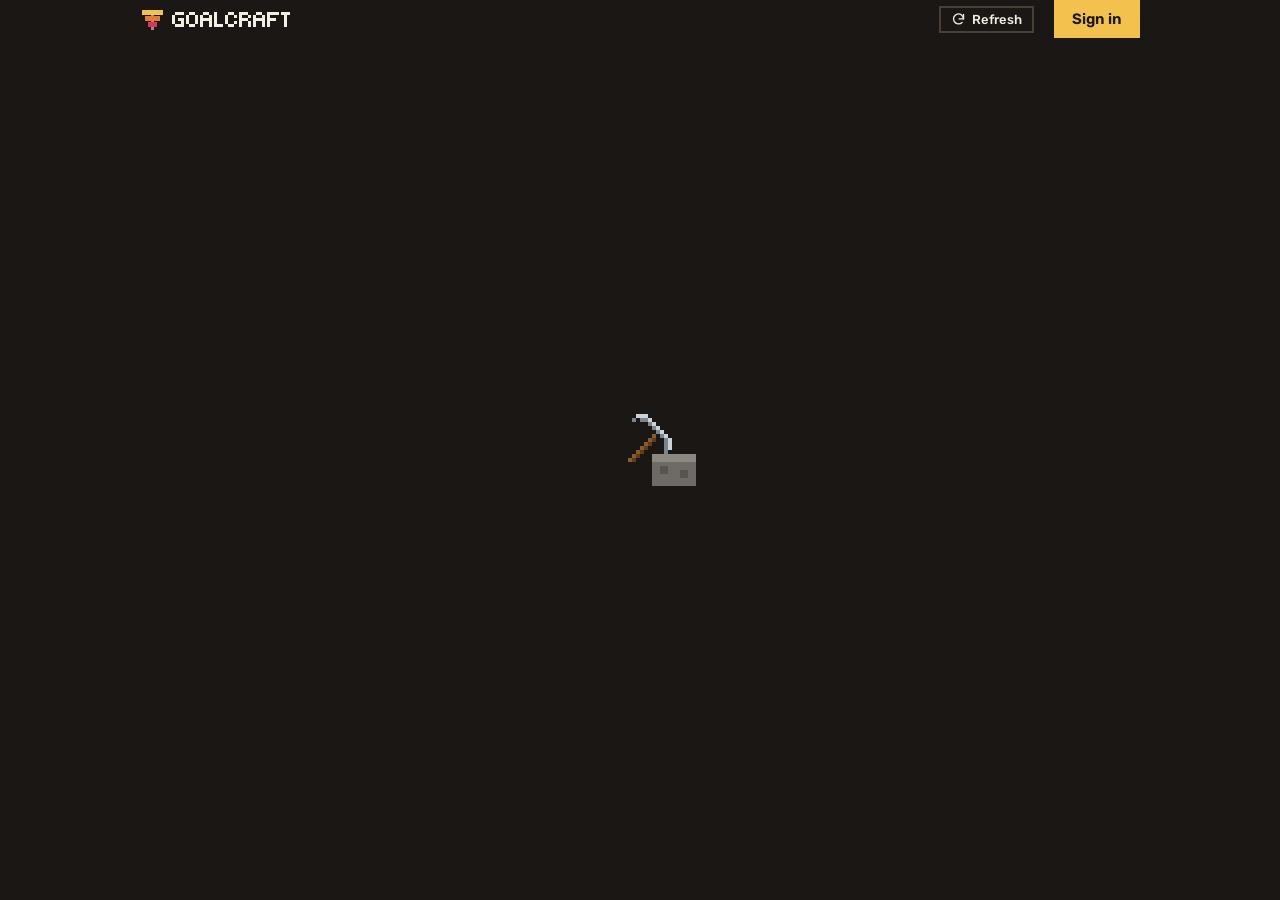
==== app/index.html @ 07c139ae "Footer on the demo, connect and sign-in pages; pixel pickaxe while the demo and Goals load" ====
<!doctype html>
<html lang="en" translate="no">
<head>
  <meta charset="utf-8">
  <!-- The site translates itself (src/i18n.js): no browser translation on top of it. -->
  <meta name="google" content="notranslate">
  <meta name="viewport" content="width=device-width, initial-scale=1">
  <link rel="icon" href="../favicon.svg" type="image/svg+xml">
  <link rel="icon" href="../favicon.png" sizes="32x32" type="image/png">
  <link rel="apple-touch-icon" href="../apple-touch-icon.png">
  <title>Goals — Goalcraft</title>
  <link rel="preconnect" href="https://fonts.googleapis.com">
  <link rel="preconnect" href="https://fonts.gstatic.com" crossorigin>
  <link href="https://fonts.googleapis.com/css2?family=Tiny5&family=Rubik:wght@400;500;600;700&family=Noto+Sans+SC:wght@400;500;700&family=Noto+Sans+Thai:wght@400;500;700&family=Be+Vietnam+Pro:wght@400;500;600;700&family=Noto+Sans+JP:wght@400;500;700&display=swap" rel="stylesheet">
  <link rel="stylesheet" href="../dashboard.css?v=80507ed8">
</head>
<body>
  <nav class="sitebar">
    <a class="logo" href="../"><img class="mark" src="../favicon.svg" alt="" width="24" height="24">Goalcraft</a>
    <div class="links">
      <span class="updated wide" id="day"></span><button id="refresh" class="refresh" title="Refresh now" data-i18n-attr="title:app.refreshTitle"><svg viewBox="0 0 24 24" width="15" height="15" fill="none" stroke="currentColor" stroke-width="2.2" stroke-linecap="round" stroke-linejoin="round" aria-hidden="true"><path d="M20 11a8 8 0 1 0-2.3 5.7"/><path d="M20 4v7h-7"/></svg><span class="wide" data-i18n="app.refresh">Refresh</span></button>
      <a class="signin" href="../login/" data-i18n="nav.signin">Sign in</a>
    </div>
  </nav>
  <header id="titles">
    <div id="titles-track"></div>
    <div id="clock"></div>
  </header>
  <!-- Shown until the board is drawn. -->
  <div class="loader" role="status" aria-label="Loading"><svg viewBox="0 0 32 22" width="128" height="88" shape-rendering="crispEdges" aria-hidden="true"><g><rect x="19" y="12" width="11" height="8" fill="#6E6A66"/><rect x="19" y="12" width="11" height="2" fill="#8C8781"/><rect x="21" y="15" width="2" height="2" fill="#57534F"/><rect x="26" y="16" width="2" height="2" fill="#57534F"/></g><g class="spark"><rect x="26" y="9" width="1" height="1" fill="#F2C14E"/><rect x="27" y="7" width="1" height="1" fill="#FFE08A"/><rect x="25" y="6" width="1" height="1" fill="#F2C14E"/><rect x="21" y="9" width="1" height="1" fill="#F2C14E"/></g><g class="pick"><rect x="13" y="13" width="1" height="1" fill="#8A5A2B"/><rect x="14" y="12" width="1" height="1" fill="#8A5A2B"/><rect x="15" y="11" width="1" height="1" fill="#8A5A2B"/><rect x="16" y="10" width="1" height="1" fill="#8A5A2B"/><rect x="17" y="9" width="1" height="1" fill="#8A5A2B"/><rect x="18" y="8" width="1" height="1" fill="#8A5A2B"/><rect x="19" y="7" width="1" height="1" fill="#8A5A2B"/><rect x="14" y="13" width="1" height="1" fill="#5E3B1B"/><rect x="15" y="12" width="1" height="1" fill="#5E3B1B"/><rect x="16" y="11" width="1" height="1" fill="#5E3B1B"/><rect x="17" y="10" width="1" height="1" fill="#5E3B1B"/><rect x="18" y="9" width="1" height="1" fill="#5E3B1B"/><rect x="19" y="8" width="1" height="1" fill="#5E3B1B"/><rect x="15" y="2" width="1" height="1" fill="#C9D1D9"/><rect x="16" y="2" width="1" height="1" fill="#C9D1D9"/><rect x="17" y="2" width="1" height="1" fill="#C9D1D9"/><rect x="18" y="3" width="1" height="1" fill="#C9D1D9"/><rect x="19" y="4" width="1" height="1" fill="#C9D1D9"/><rect x="20" y="5" width="1" height="1" fill="#C9D1D9"/><rect x="21" y="6" width="1" height="1" fill="#C9D1D9"/><rect x="22" y="7" width="1" height="1" fill="#C9D1D9"/><rect x="23" y="8" width="1" height="1" fill="#C9D1D9"/><rect x="23" y="9" width="1" height="1" fill="#C9D1D9"/><rect x="23" y="10" width="1" height="1" fill="#C9D1D9"/><rect x="14" y="3" width="1" height="1" fill="#7A848E"/><rect x="16" y="3" width="1" height="1" fill="#7A848E"/><rect x="17" y="3" width="1" height="1" fill="#7A848E"/><rect x="18" y="4" width="1" height="1" fill="#7A848E"/><rect x="19" y="5" width="1" height="1" fill="#7A848E"/><rect x="20" y="6" width="1" height="1" fill="#7A848E"/><rect x="21" y="7" width="1" height="1" fill="#7A848E"/><rect x="22" y="8" width="1" height="1" fill="#7A848E"/><rect x="22" y="9" width="1" height="1" fill="#7A848E"/><rect x="22" y="10" width="1" height="1" fill="#7A848E"/><rect x="22" y="11" width="1" height="1" fill="#7A848E"/></g></svg></div>
  <main id="scroller">
    <canvas id="scene" hidden></canvas>
    <section class="connect" id="connect" hidden>
      <h1 data-i18n="connect.empty.h1">Connect your agents</h1>
      <p data-i18n="connect.intro">Paste this into your agent: Claude, ChatGPT, Cursor or any other that supports MCP. It connects Goalcraft, or tells you how.</p>
      <pre data-connect-prompt></pre>
      <p data-i18n-html="connect.empty.after">Then tell it which goal to work on, and your funnels appear here. Not sure what it will look like? <a href="../demo/">See the demo</a>.</p>
    </section>
  </main>
  <div id="pop" hidden></div>

  <script type="module">
    import { supabase } from '../src/auth.js?v=80507ed8';
    import { setUpConnect } from '../src/connect.js?v=80507ed8';
    import { loadFunnels, answer, watch, runs, closeReplies } from '../src/live.js?v=80507ed8';
    import { mountDashboard } from '../src/dashboard.js?v=80507ed8';
    import { t, fmtDuration } from '../src/i18n.js?v=80507ed8';

    // Coming back from an email link, supabase-js reads the session from the URL.
    const { data: { session } } = await supabase.auth.getSession();
    // Not signed in. A sign-in link that failed (used already or expired) comes back with
    // #error=…: pass it on so the sign-in page can say what happened.
    if (!session) location.replace('../login/' + (/[#&]error/.test(location.hash) ? location.hash : ''));
    else {
      // Drop the leftover '#' from the sign-in redirect.
      if (location.hash || location.search) history.replaceState(null, '', location.pathname);
      setUpConnect(document.getElementById('connect'));
      start();
    }

    // The person's funnels, redrawn whenever an agent writes.
    async function start() {
      const canvas = document.getElementById('scene'), connect = document.getElementById('connect');
      let board = null, pending = false;
      const show = funnels => {
        const empty = !funnels.length;
        connect.hidden = !empty;
        canvas.hidden = empty;
        document.getElementById('titles').hidden = empty;
        if (empty) { document.body.classList.add('ready'); return; }
        if (!board) board = mountDashboard(funnels, { live: true, onAnswer: answer, runs, onCloseReplies: closeReplies, orderKey: 'goalcraft-order-live' });
        else if (!board.setFunnels(funnels)) pending = true; // the person is typing an answer
      };
      // "Updated 12s ago" next to a Refresh button, like a live dashboard.
      const day = document.getElementById('day'), button = document.getElementById('refresh');
      let loadedAt = null;
      const ago = () => {
        if (!loadedAt) return;
        const sec = Math.round((Date.now() - loadedAt) / 1000);
        day.textContent = t('app.updated', fmtDuration(sec));
      };
      setInterval(ago, 1000);
      const refresh = async () => {
        button.disabled = true;
        try { pending = false; show(await loadFunnels()); loadedAt = Date.now(); ago(); }
        catch (e) { console.error(e); day.textContent = t('app.failed'); document.body.classList.add('ready'); }
        button.disabled = false;
      };
      button.addEventListener('click', refresh);
      await refresh();
      watch(refresh);
      // Flows and timers move with time even when nobody writes.
      setInterval(refresh, 60e3);
      document.addEventListener('focusout', () => { if (pending) refresh(); });
    }
  </script>
  <script type="module" src="../src/nav.js?v=80507ed8"></script>
</body>
</html>
---- dashboard.css ----
:root {
  --bg: #1B1714;
  --text: #F4EDE1;
  --muted: #B8AE9F;
  --alert: #FF6B5E;
  --panel: #2A2420;
  --border: #4A3F35;
  --font: "Rubik", "Noto Sans Thai", "Noto Sans SC", system-ui, sans-serif;
}
* { box-sizing: border-box; }
html, body { height: 100%; margin: 0; }
body {
  background: var(--bg);
  color: var(--text);
  font-family: var(--font);
  display: flex;
  flex-direction: column;
  overflow: hidden;
}
#titles {
  flex: none;
  position: relative;
  height: 44px;
  overflow: hidden;
  background: var(--bg);
}
#titles-track { position: absolute; inset: 0 auto 0 0; }
#clock {
  position: absolute;
  right: 0;
  top: 0;
  height: 100%;
  display: flex;
  align-items: center;
  padding: 0 16px 0 24px;
  background: linear-gradient(90deg, transparent, var(--bg) 20%);
  color: var(--muted);
  font-size: 14px;
}
#clock a { color: var(--text); font-weight: 600; text-decoration: none; }
#clock a:hover { text-decoration: underline; }
.col-title {
  position: absolute;
  top: 0;
  height: 100%;
  display: flex;
  align-items: center;
  justify-content: center;
  gap: 8px;
  font-size: 19px;
  font-weight: 600;
  cursor: grab;
  user-select: none;
  touch-action: none;
  background-size: 100% 100%;
  image-rendering: pixelated;
  text-shadow: 0 1px 0 #000, 0 0 6px rgba(0, 0, 0, 0.8);
}
#titles-track.dragging .col-title { cursor: grabbing; }
.badge.warn { background: #F2A33C; color: #1B1714; }
.badge {
  min-width: 20px;
  height: 20px;
  padding: 0 6px;
  border-radius: 10px;
  background: var(--alert);
  color: #fff;
  font-size: 13px;
  line-height: 20px;
  text-align: center;
}
#scroller {
  flex: 1;
  min-height: 0;
  overflow: auto;
  display: flex;
  align-items: flex-start;
}
#scroller.fits { justify-content: center; }
/* Always show the horizontal scrollbar (macOS hides overlay scrollbars by default). */
@supports (-moz-appearance: none) { #scroller { scrollbar-color: #6B5A48 #241F1B; } }
#scroller::-webkit-scrollbar { height: 12px; width: 12px; }
#scroller::-webkit-scrollbar-track { background: #241F1B; }
#scroller::-webkit-scrollbar-thumb { background: #6B5A48; border: 2px solid #241F1B; }
#scroller::-webkit-scrollbar-thumb:hover { background: #8A745C; }
#scene { display: block; flex: none; image-rendering: pixelated; touch-action: pan-x pan-y; }
#scene[hidden], #titles[hidden] { display: none; }
/* What a tank holds, next to the cursor while it hovers the tank. */
#tip {
  position: fixed;
  z-index: 9;
  pointer-events: none;
  background: var(--panel);
  border: 2px solid var(--border);
  padding: 4px 8px;
  font-size: 13px;
  white-space: nowrap;
}
#tip[hidden] { display: none; }
#pop {
  position: fixed;
  z-index: 10;
  width: min(360px, calc(100vw - 16px));  /* wide enough for both answer buttons side by side, also in Russian */
  background: var(--panel);
  border: 2px solid var(--border);
  padding: 12px 14px;
  font-size: 14px;
  line-height: 1.45;
  /* Several questions can be taller than the screen: the popup scrolls. */
  max-height: calc(100vh - 16px);
  max-height: calc(100dvh - 16px);
  overflow-y: auto;
  overscroll-behavior: contain;
}
#pop p { margin: 8px 0 12px; }
#pop .close {
  position: absolute;
  top: 4px;
  right: 6px;
  width: 28px;
  height: 28px;
  border: 0;
  background: none;
  color: var(--muted);
  font: 22px/1 var(--font);
  cursor: pointer;
}
#pop .close:hover { color: var(--text); }
.pop-title { padding-right: 24px; }
.pop-title { font-size: 16px; font-weight: 600; display: flex; align-items: center; gap: 8px; }
.pop-sub { color: var(--muted); margin-top: 4px; }
#pop .pop-note { color: var(--muted); font-size: 13px; margin: -4px 0 12px; }
#pop .pop-note.warn { color: #F2A33C; margin-top: 4px; }
.pop-sub .run, .run-row .run { color: #9FE870; }
.btn {
  display: inline-block;
  margin-top: 4px;
  padding: 6px 12px;
  border: 2px solid var(--border);
  color: var(--text);
  text-decoration: none;
}
.btn:hover { background: #3A322B; }
.btn.primary { background: #D97757; border-color: #D97757; color: #fff; }
#pop textarea {
  width: 100%;
  margin: 0 0 8px;
  padding: 8px;
  background: var(--bg);
  border: 2px solid var(--border);
  color: var(--text);
  font: 14px/1.4 var(--font);
  resize: vertical;
}
#pop textarea:focus { outline: none; border-color: var(--muted); }
#pop button.btn { font: inherit; cursor: pointer; background: none; }
#pop button.btn.primary { background: #D97757; }
#pop button.btn:disabled { opacity: 0.5; cursor: default; }
#pop .ask + .ask { border-top: 1px solid var(--border); margin-top: 10px; padding-top: 4px; }
#pop .ask-buttons { display: flex; flex-wrap: wrap; gap: 8px; margin-bottom: 4px; }
#pop details.runs { margin-top: 12px; border-top: 1px solid var(--border); padding-top: 8px; font-size: 13px; }
#pop details.runs summary { cursor: pointer; color: var(--muted); }
#pop details.runs summary:hover { color: var(--text); }
#pop .runs-list { margin-top: 6px; max-height: 220px; overflow-y: auto; }
#pop .run-row { display: grid; grid-template-columns: auto auto 1fr; gap: 10px; padding: 3px 0; }
#pop .run-row .at, #pop .run-row .took { color: var(--muted); white-space: nowrap; }
.pop-msg { color: var(--alert); margin-top: 6px; }
#clock .who { margin-left: 4px; }
#clock button { background: none; border: 0; color: var(--muted); font: inherit; cursor: pointer; padding: 0 0 0 10px; text-decoration: underline; }
#clock button:hover { color: var(--text); }

/* No funnels yet: how to connect an agent. */
.connect { margin: 48px auto; max-width: 620px; padding: 0 20px; line-height: 1.55; }
.connect h1 { font-size: 30px; margin: 0 0 8px; }
.connect p { color: var(--muted); margin: 0 0 14px; }
.connect h2 { font-size: 17px; margin: 22px 0 6px; }
.connect code, .connect pre {
  font: 13px/1.5 ui-monospace, SFMono-Regular, Menlo, monospace;
  background: var(--panel);
  border: 2px solid var(--border);
}
.connect code { padding: 1px 6px; }
.connect pre { padding: 10px 12px; overflow-x: auto; white-space: pre-wrap; overflow-wrap: anywhere; margin: 0 0 8px; }
.connect a { color: #F2C14E; }

/* Site header, the same as on the landing page. */
.sitebar {
  flex: none;
  display: flex;
  align-items: center;
  justify-content: space-between;
  gap: 16px;
  /* The same width as the header on the landing page, as tall as its button. */
  padding: 0 max(20px, calc((100% - 1000px) / 2));
}
.sitebar .logo { font: 400 24px 'Tiny5', monospace; text-transform: uppercase; letter-spacing: -0.04em; text-decoration: none; color: var(--text); }
.sitebar .links { display: flex; align-items: center; gap: 20px; font-size: 15px; }
.sitebar .links a { color: var(--muted); text-decoration: none; white-space: nowrap; }
.sitebar .links a:hover, .sitebar .links a.here { color: var(--text); }
.sitebar .links a.signin { white-space: nowrap; background: #F2C14E; color: #1B1714; font-weight: 600; padding: 6px 16px; line-height: 22px; border: 2px solid #F2C14E; }
.sitebar .links a.signin:hover { background: #FFD866; border-color: #FFD866; }
@media (max-width: 560px) { .sitebar .links { gap: 14px; } .sitebar .links .wide { display: none; } .sitebar .links a.signin { padding: 4px 12px; } }
.sitebar .links a.gh { display: flex; }
.sitebar .logo { display: inline-flex; align-items: center; }
.sitebar .logo .mark { image-rendering: pixelated; margin-right: 8px; }
.copybox { position: relative; margin: 0 0 8px; }
.copybox pre { margin: 0; padding-right: 48px; }
.copybox .copy {
  position: absolute; top: 6px; right: 6px; display: flex; padding: 5px;
  background: var(--panel); border: 2px solid var(--border); color: var(--muted); cursor: pointer;
}
.copybox .copy:hover { border-color: var(--muted); color: var(--text); }
/* A plain scrolling page inside the dashboard layout (connect). */
.page { flex: 1; overflow: auto; display: flex; flex-direction: column; }
.page .connect { width: 100%; box-sizing: border-box; }
/* Site footer, the same as on the landing page: at the end of a page, under the board in the demo. */
.sitefoot {
  flex: none; margin: auto max(20px, calc((100% - 1000px) / 2)) 0; padding: 14px 0 18px;
  border-top: 2px solid var(--border); color: var(--muted); font-size: 14px;
  display: flex; justify-content: space-between; gap: 6px 12px; flex-wrap: wrap;
}
.sitefoot a { color: inherit; }
body > .sitefoot { padding: 10px 0 12px; font-size: 13px; }
.sitebar .refresh {
  display: inline-flex; align-items: center; gap: 6px; padding: 4px 10px;
  background: none; border: 2px solid var(--border); color: var(--text); font: 500 13px var(--font); text-decoration: none; cursor: pointer;
}

.sitebar .refresh:hover { border-color: var(--muted); }

.sitebar .refresh:disabled { opacity: 0.5; cursor: default; }

.sitebar .refresh:disabled svg { animation: spin 0.8s linear infinite; }
@keyframes spin { to { transform: rotate(360deg); } }

.sitebar .updated { color: var(--muted); font-size: 13px; white-space: nowrap; }
#clock:empty { display: none; }

/* Language picker in the nav. */
.links select.lang { width: 3.9em; background: transparent; color: inherit; border: 1px solid var(--border); font: inherit; font-size: 14px; padding: 3px 2px; cursor: pointer; }
.links select.lang option { background: #241F1B; color: #F4EDE1; }
@media (max-width: 560px) { .sitebar .links a.gh, .links a.gh { display: none; } }
/* The signed-in profile: a round photo (or silhouette) and its menu of rare settings. */
.links .profile { position: relative; display: flex; }
.links .avatar { width: 34px; height: 34px; padding: 0; border-radius: 50%; border: 2px solid var(--border); background: #241F1B; color: #B8AE9F; cursor: pointer; display: flex; align-items: center; justify-content: center; overflow: hidden; }
.links .avatar:hover, .links .avatar[aria-expanded="true"] { border-color: #F2C14E; color: #F4EDE1; }
.links .avatar img { width: 100%; height: 100%; object-fit: cover; display: block; }
.profile-menu { position: absolute; right: 0; top: calc(100% + 8px); z-index: 20; min-width: 260px; background: #241F1B; border: 2px solid var(--border); padding: 12px 14px; display: flex; flex-direction: column; gap: 12px; font-size: 14px; color: #F4EDE1; text-align: left; }
.profile-menu[hidden] { display: none; }
.profile-menu .email { color: #B8AE9F; overflow: hidden; text-overflow: ellipsis; white-space: nowrap; }
.profile-menu .row { display: flex; align-items: center; justify-content: space-between; gap: 12px; cursor: pointer; }
.profile-menu .row.check { justify-content: flex-start; line-height: 1.35; }
.profile-menu .row.check input { margin: 0; accent-color: #F2C14E; cursor: pointer; flex: none; }
.links .profile-menu select.lang { width: auto; font-size: 14px; padding: 3px 4px; }
.links .profile-menu a.signout { color: #B8AE9F; text-decoration: none; border-top: 1px solid var(--border); padding-top: 10px; }
.links .profile-menu a.signout:hover { color: #F4EDE1; }
/* Rubik has no Vietnamese letters: Vietnamese pages use Be Vietnam Pro, a font of the same shape. */
html:lang(vi) { --font: "Be Vietnam Pro", system-ui, sans-serif; }
/* Japanese: Noto Sans JP before the Chinese font, so kanji take their Japanese shapes. */
html:lang(ja) { --font: "Rubik", "Noto Sans JP", system-ui, sans-serif; }
/* An agent's short reply to the person's answer: a note over its head in the board's own style
   (the popups' dark panel and border, square corners), the text and a ×. */
.agent-note { position: fixed; z-index: 5; transform: translateY(calc(-100% - 6px)); max-width: 210px; background: var(--panel); color: var(--text); border: 2px solid var(--border); font: 500 13px/1.35 var(--font); padding: 6px 24px 7px 10px; pointer-events: auto; }
/* The tail: a small square step down from the border to the agent, pixel style. */
.agent-note::before, .agent-note::after { content: ""; position: absolute; left: var(--tail, 50%); }
.agent-note::before { bottom: -8px; width: 8px; height: 6px; margin-left: -4px; background: var(--border); }
.agent-note::after { bottom: -4px; width: 4px; height: 2px; margin-left: -2px; background: var(--panel); }
.agent-note button { position: absolute; top: 3px; right: 4px; background: none; border: 0; color: var(--muted); font: 16px/1 var(--font); cursor: pointer; padding: 2px 3px; }
.agent-note button:hover { color: var(--text); }
.agent-note[hidden] { display: none; }
/* On a phone the refresh button stays, as an icon only. */
@media (max-width: 560px) { .sitebar .refresh { padding: 4px 7px; } }

/* The pickaxe striking a rock, centred while the board loads. Appears only if loading takes a
   moment, and goes once the board is drawn (body.ready). */
.loader {
  position: fixed; inset: 0; display: flex; align-items: center; justify-content: center;
  pointer-events: none; opacity: 0; animation: loader-in 0.2s 0.25s forwards;
}
body.ready .loader { display: none; }
@keyframes loader-in { to { opacity: 1; } }
.loader svg { image-rendering: pixelated; }
.loader .pick { transform-origin: 13.5px 13.5px; animation: pick-swing 0.6s steps(1) infinite; }
.loader .spark { opacity: 0; animation: pick-spark 0.6s steps(1) infinite; }
/* Two pixel frames, as on the board: raised, then down on the rock with sparks. */
@keyframes pick-swing { 0% { transform: rotate(-90deg); } 50% { transform: none; } }
@keyframes pick-spark { 50% { opacity: 1; } 80% { opacity: 0; } }
@media (prefers-reduced-motion: reduce) { .loader .pick, .loader .spark { animation: none; } }
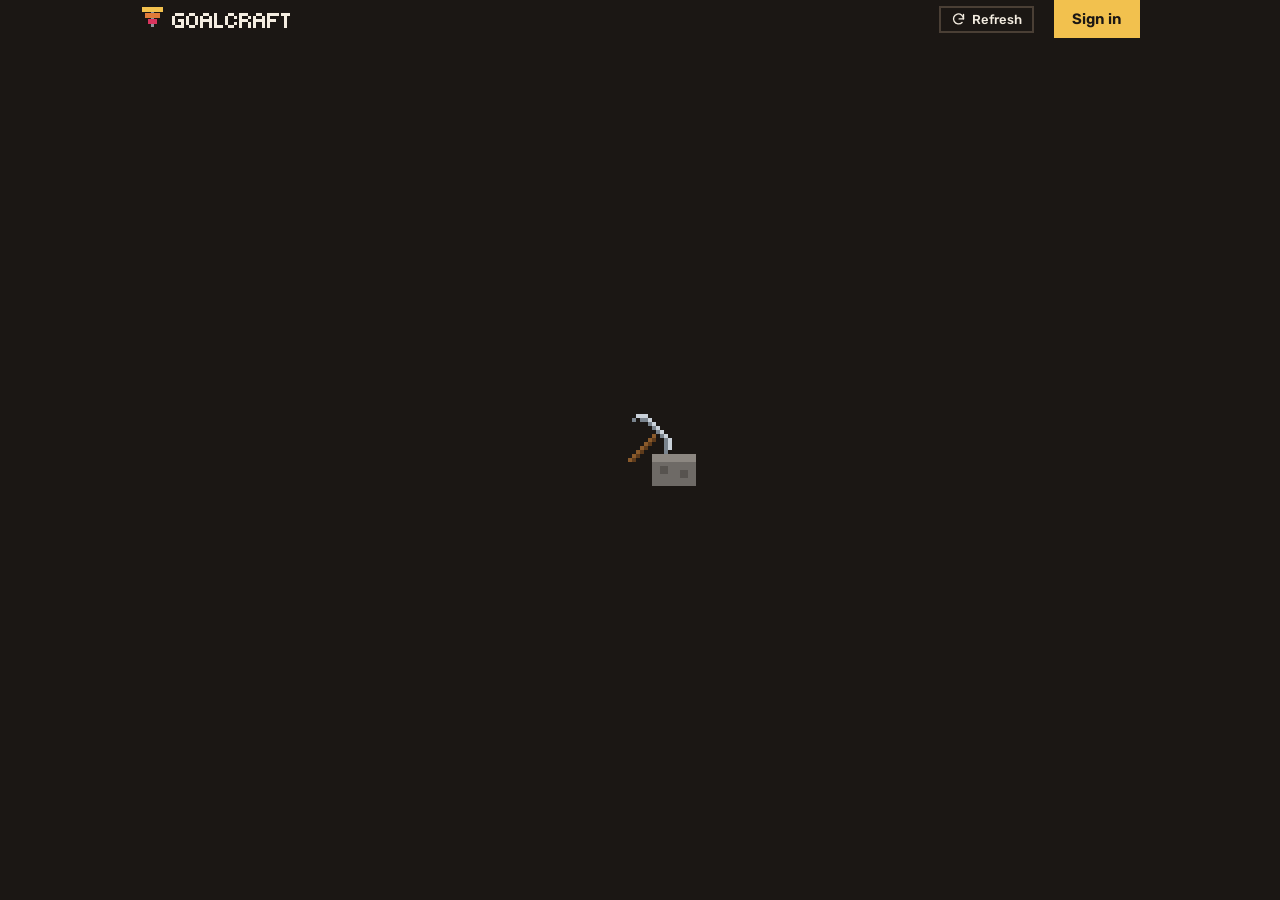
==== commit b74c73fa: "App directories: annotations on every MCP tool, password sign-in for reviewers, OpenAI domain check " ====
--- a/app/index.html
+++ b/app/index.html
@@ -12,7 +12,7 @@
   <link rel="preconnect" href="https://fonts.googleapis.com">
   <link rel="preconnect" href="https://fonts.gstatic.com" crossorigin>
   <link href="https://fonts.googleapis.com/css2?family=Tiny5&family=Rubik:wght@400;500;600;700&family=Noto+Sans+SC:wght@400;500;700&family=Noto+Sans+Thai:wght@400;500;700&family=Be+Vietnam+Pro:wght@400;500;600;700&family=Noto+Sans+JP:wght@400;500;700&display=swap" rel="stylesheet">
-  <link rel="stylesheet" href="../dashboard.css?v=80507ed8">
+  <link rel="stylesheet" href="../dashboard.css?v=7057c12d">
 </head>
 <body>
   <nav class="sitebar">
@@ -40,11 +40,11 @@
   <div id="pop" hidden></div>
 
   <script type="module">
-    import { supabase } from '../src/auth.js?v=80507ed8';
-    import { setUpConnect } from '../src/connect.js?v=80507ed8';
-    import { loadFunnels, answer, watch, runs, closeReplies } from '../src/live.js?v=80507ed8';
-    import { mountDashboard } from '../src/dashboard.js?v=80507ed8';
-    import { t, fmtDuration } from '../src/i18n.js?v=80507ed8';
+    import { supabase } from '../src/auth.js?v=7057c12d';
+    import { setUpConnect } from '../src/connect.js?v=7057c12d';
+    import { loadFunnels, answer, watch, runs, closeReplies } from '../src/live.js?v=7057c12d';
+    import { mountDashboard } from '../src/dashboard.js?v=7057c12d';
+    import { t, fmtDuration } from '../src/i18n.js?v=7057c12d';
 
     // Coming back from an email link, supabase-js reads the session from the URL.
     const { data: { session } } = await supabase.auth.getSession();
@@ -94,6 +94,6 @@
       document.addEventListener('focusout', () => { if (pending) refresh(); });
     }
   </script>
-  <script type="module" src="../src/nav.js?v=80507ed8"></script>
+  <script type="module" src="../src/nav.js?v=7057c12d"></script>
 </body>
 </html>
--- a/dashboard.css
+++ b/dashboard.css
@@ -200,8 +200,7 @@
 .sitebar .links a.signin { white-space: nowrap; background: #F2C14E; color: #1B1714; font-weight: 600; padding: 6px 16px; line-height: 22px; border: 2px solid #F2C14E; }
 .sitebar .links a.signin:hover { background: #FFD866; border-color: #FFD866; }
 @media (max-width: 560px) { .sitebar .links { gap: 14px; } .sitebar .links .wide { display: none; } .sitebar .links a.signin { padding: 4px 12px; } }
-.sitebar .links a.gh { display: flex; }
-.sitebar .logo { display: inline-flex; align-items: center; }
+.sitebar .sitebar .logo { display: inline-flex; align-items: center; }
 .sitebar .logo .mark { image-rendering: pixelated; margin-right: 8px; }
 .copybox { position: relative; margin: 0 0 8px; }
 .copybox pre { margin: 0; padding-right: 48px; }
@@ -239,7 +238,6 @@
 /* Language picker in the nav. */
 .links select.lang { width: 3.9em; background: transparent; color: inherit; border: 1px solid var(--border); font: inherit; font-size: 14px; padding: 3px 2px; cursor: pointer; }
 .links select.lang option { background: #241F1B; color: #F4EDE1; }
-@media (max-width: 560px) { .sitebar .links a.gh, .links a.gh { display: none; } }
 /* The signed-in profile: a round photo (or silhouette) and its menu of rare settings. */
 .links .profile { position: relative; display: flex; }
 .links .avatar { width: 34px; height: 34px; padding: 0; border-radius: 50%; border: 2px solid var(--border); background: #241F1B; color: #B8AE9F; cursor: pointer; display: flex; align-items: center; justify-content: center; overflow: hidden; }
@@ -252,6 +250,10 @@
 .profile-menu .row.check { justify-content: flex-start; line-height: 1.35; }
 .profile-menu .row.check input { margin: 0; accent-color: #F2C14E; cursor: pointer; flex: none; }
 .links .profile-menu select.lang { width: auto; font-size: 14px; padding: 3px 4px; }
+/* The plan, and under it the link to pay or manage the subscription. */
+.profile-menu .row.plan-row { cursor: default; flex-direction: column; align-items: flex-start; gap: 4px; }
+.links .profile-menu .row.plan-row a { color: #F2C14E; text-decoration: none; }
+.links .profile-menu .row.plan-row a:hover { text-decoration: underline; }
 .links .profile-menu a.signout { color: #B8AE9F; text-decoration: none; border-top: 1px solid var(--border); padding-top: 10px; }
 .links .profile-menu a.signout:hover { color: #F4EDE1; }
 /* Rubik has no Vietnamese letters: Vietnamese pages use Be Vietnam Pro, a font of the same shape. */
@@ -286,3 +288,6 @@
 @keyframes pick-swing { 0% { transform: rotate(-90deg); } 50% { transform: none; } }
 @keyframes pick-spark { 50% { opacity: 1; } 80% { opacity: 0; } }
 @media (prefers-reduced-motion: reduce) { .loader .pick, .loader .spark { animation: none; } }
+
+/* The GitHub icon at the end of the footer links, level with the text. */
+footer a.gh { display: inline-flex; vertical-align: -3px; }
